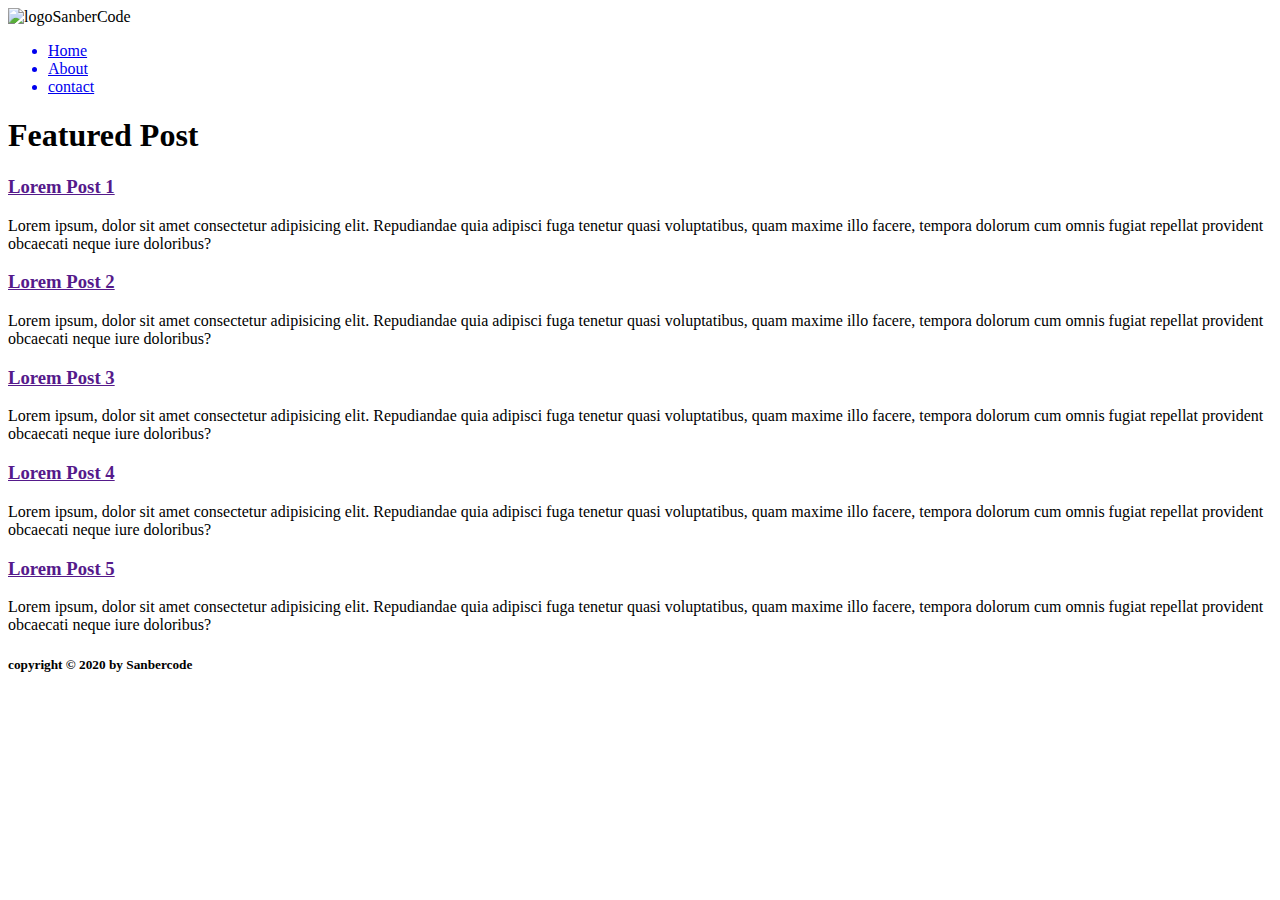
==== Tugas-2/index.html @ 9d95b36f "creating index.html" ====
<!DOCTYPE html>
<html lang="en">
<head>
    <meta charset="UTF-8">
    <meta name="viewport" content="width=device-width, initial-scale=1.0">
    <title>.:Tugas 2-sanbercode-ReactJs-0820:.</title>
    <link rel="stylesheet" href="public/">
    <link rel="stylesheet" href="https://fonts.googleapis.com/css?family=Slabo+27px">
</head>
<body>
    <header>
        <img id="logo" src="public/" width="200px" alt="logoSanberCode">
        <nav>
            <ul>
                <a href="index.html"><li>Home</li></a>
                <a href="about.html"><li>About</li></a>
                <a href="contact.html"><li>contact</li></a>
            </ul>
        </nav>
    </header>
    <section>
        <h1>Featured Post</h1>
        <div id="article-list">
            <div>
                <a href=""><h3>Lorem Post 1</h3></a>
                <p>
                    Lorem ipsum, dolor sit amet consectetur adipisicing elit. Repudiandae quia adipisci fuga tenetur quasi voluptatibus, quam maxime illo facere, tempora dolorum cum omnis fugiat repellat provident obcaecati neque iure doloribus?
                </p>
            </div>
            <div>
                <a href=""><h3>Lorem Post 2</h3></a>
                <p>
                    Lorem ipsum, dolor sit amet consectetur adipisicing elit. Repudiandae quia adipisci fuga tenetur quasi voluptatibus, quam maxime illo facere, tempora dolorum cum omnis fugiat repellat provident obcaecati neque iure doloribus?
                </p>
            </div>
            <div>
                <a href=""><h3>Lorem Post 3</h3></a>
                <p>
                    Lorem ipsum, dolor sit amet consectetur adipisicing elit. Repudiandae quia adipisci fuga tenetur quasi voluptatibus, quam maxime illo facere, tempora dolorum cum omnis fugiat repellat provident obcaecati neque iure doloribus?
                </p>
            </div>
            <div>
                <a href=""><h3>Lorem Post 4</h3></a>
                <p>
                    Lorem ipsum, dolor sit amet consectetur adipisicing elit. Repudiandae quia adipisci fuga tenetur quasi voluptatibus, quam maxime illo facere, tempora dolorum cum omnis fugiat repellat provident obcaecati neque iure doloribus?
                </p>
            </div>
            <div>
                <a href=""><h3>Lorem Post 5</h3></a>
                <p>
                    Lorem ipsum, dolor sit amet consectetur adipisicing elit. Repudiandae quia adipisci fuga tenetur quasi voluptatibus, quam maxime illo facere, tempora dolorum cum omnis fugiat repellat provident obcaecati neque iure doloribus?
                </p>
            </div>
        </div>
    </section>
    <footer>
        <h5>copyright &copy; 2020 by Sanbercode</h5>
    </footer>
</body>
</html>
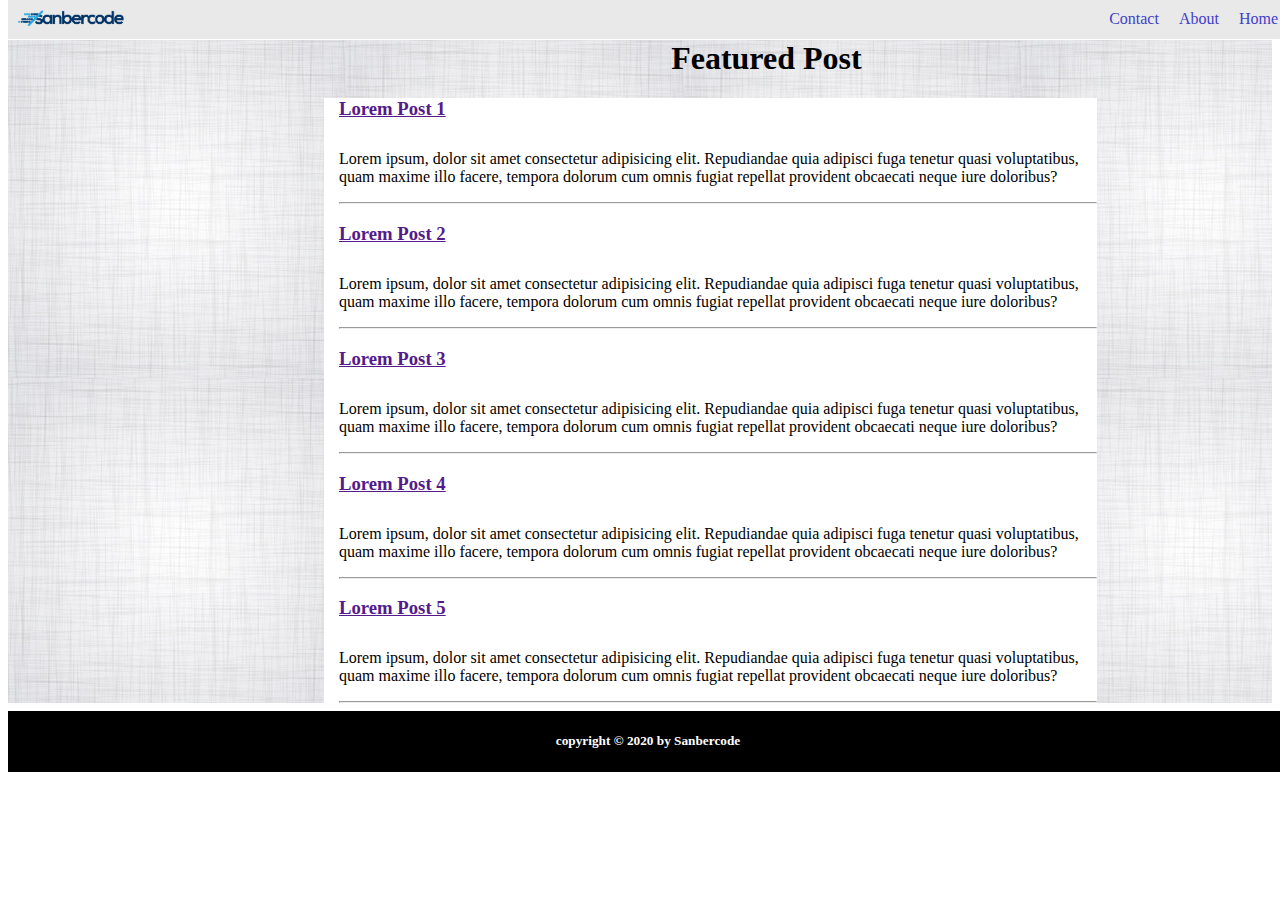
==== commit 292cd350: "tugas-2 completed" ====
--- a/Tugas-2/index.html
+++ b/Tugas-2/index.html
@@ -4,21 +4,19 @@
     <meta charset="UTF-8">
     <meta name="viewport" content="width=device-width, initial-scale=1.0">
     <title>.:Tugas 2-sanbercode-ReactJs-0820:.</title>
-    <link rel="stylesheet" href="public/">
+    <link rel="stylesheet" href="public/css/style.css">
     <link rel="stylesheet" href="https://fonts.googleapis.com/css?family=Slabo+27px">
 </head>
 <body>
     <header>
-        <img id="logo" src="public/" width="200px" alt="logoSanberCode">
-        <nav>
-            <ul>
-                <a href="index.html"><li>Home</li></a>
-                <a href="about.html"><li>About</li></a>
-                <a href="contact.html"><li>contact</li></a>
-            </ul>
-        </nav>
+        <div class="navbar">
+            <img id="logo" src="public/img/logo.png" width="200px" alt="logoSanberCode">
+            <a href="index.html">Home</a>
+            <a href="about.html">About</a>
+            <a href="contact.html">Contact</a>
+        </div>
     </header>
-    <section>
+    <section class="main">
         <h1>Featured Post</h1>
         <div id="article-list">
             <div>
@@ -26,18 +24,21 @@
                 <p>
                     Lorem ipsum, dolor sit amet consectetur adipisicing elit. Repudiandae quia adipisci fuga tenetur quasi voluptatibus, quam maxime illo facere, tempora dolorum cum omnis fugiat repellat provident obcaecati neque iure doloribus?
                 </p>
+                <hr>
             </div>
             <div>
                 <a href=""><h3>Lorem Post 2</h3></a>
                 <p>
                     Lorem ipsum, dolor sit amet consectetur adipisicing elit. Repudiandae quia adipisci fuga tenetur quasi voluptatibus, quam maxime illo facere, tempora dolorum cum omnis fugiat repellat provident obcaecati neque iure doloribus?
                 </p>
+                <hr>
             </div>
             <div>
                 <a href=""><h3>Lorem Post 3</h3></a>
                 <p>
                     Lorem ipsum, dolor sit amet consectetur adipisicing elit. Repudiandae quia adipisci fuga tenetur quasi voluptatibus, quam maxime illo facere, tempora dolorum cum omnis fugiat repellat provident obcaecati neque iure doloribus?
                 </p>
+                <hr>
             </div>
             <div>
                 <a href=""><h3>Lorem Post 4</h3></a>
@@ -45,11 +46,13 @@
                     Lorem ipsum, dolor sit amet consectetur adipisicing elit. Repudiandae quia adipisci fuga tenetur quasi voluptatibus, quam maxime illo facere, tempora dolorum cum omnis fugiat repellat provident obcaecati neque iure doloribus?
                 </p>
             </div>
+            <hr>
             <div>
                 <a href=""><h3>Lorem Post 5</h3></a>
                 <p>
                     Lorem ipsum, dolor sit amet consectetur adipisicing elit. Repudiandae quia adipisci fuga tenetur quasi voluptatibus, quam maxime illo facere, tempora dolorum cum omnis fugiat repellat provident obcaecati neque iure doloribus?
                 </p>
+                <hr>
             </div>
         </div>
     </section>
--- a/Tugas-2/public/css/style.css
+++ b/Tugas-2/public/css/style.css
@@ -0,0 +1,57 @@
+.navbar {/*ini untuk mengatur navbar*/
+    overflow: hidden;
+    position: fixed;
+    top: 0;
+    width: 100%;
+    background: rgb(233, 233, 233);
+    padding-bottom: 0px;
+}
+
+.navbar a{/*ini untuk mengatur link nya*/
+    text-align: center;
+    padding: 10px 10px 10px 10px;
+    color:#4040c8;
+    text-decoration: blue;
+    float: right;
+}
+
+.navbar a:hover{
+    background: rgb(9, 13, 224);
+    color: rgb(248, 244, 244);
+}
+
+.navbar img{
+    position: relative;
+    margin-left: 0px; 
+    height: 35px;
+    width: auto;   
+}
+
+.main {
+    margin-top: 40px;
+    background-image: url(../img/pattern.jpg);
+}
+
+.main h1{
+    text-align: center;
+    padding-left: 20%;
+}
+
+#article-list{
+    width: 60%;
+    margin-left: 25%;
+    padding:0 0 0 15px;
+    background: rgb(255, 255, 255);
+}
+
+#article-list p{
+    margin-top: 30px;
+}
+
+footer{
+    position: absolute;
+    background-color: black;
+    color: white;
+    width: 100%;
+    text-align: center;
+}